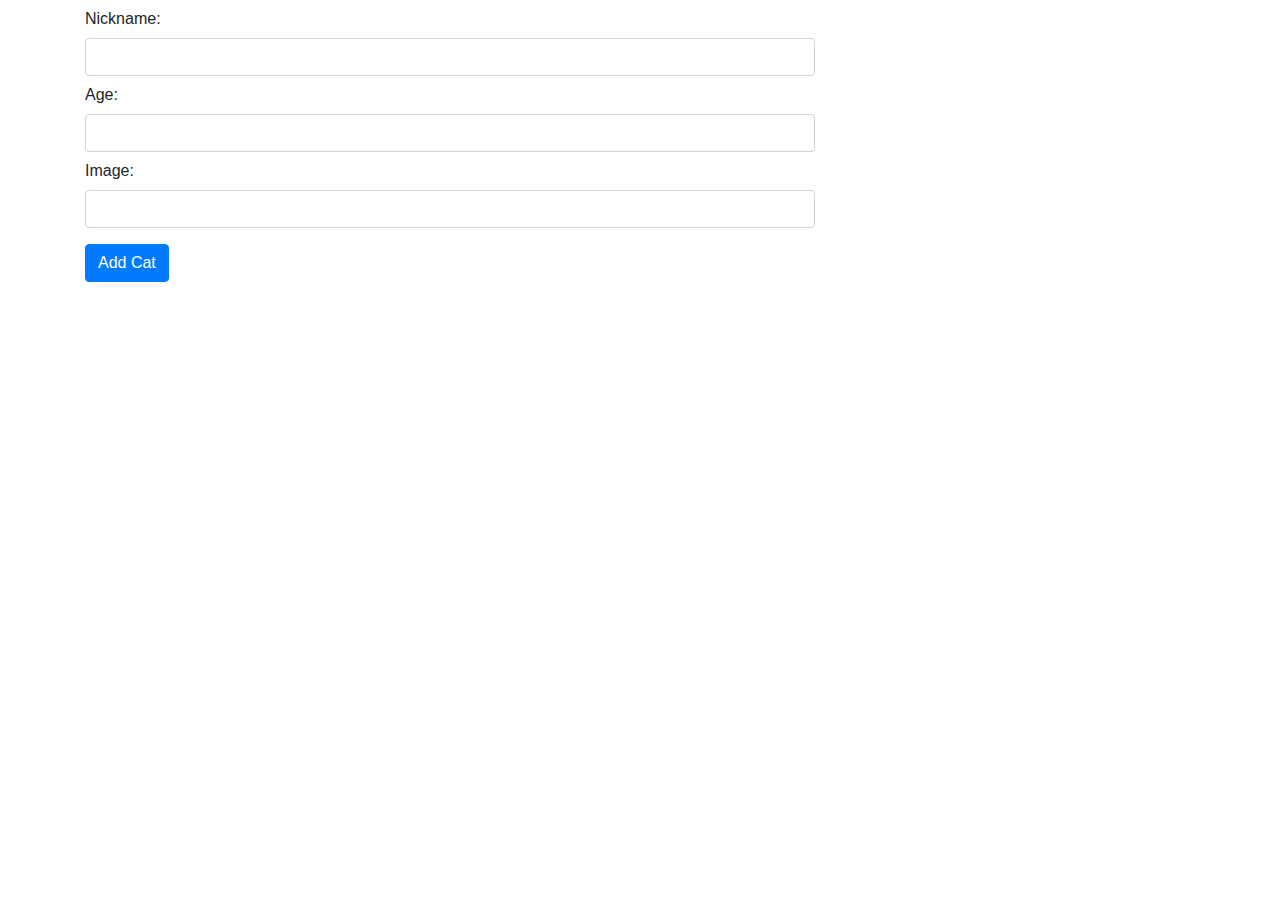
==== src/main/resources/templates/add-cat.html @ 40afc267 "new commit" ====
<!DOCTYPE html>
<html lang="en" xmlns:th="http://www.thymeleaf.org">
<head>
    <title>Web demo index</title>
    <link rel="stylesheet" type="text/css" th:href="@{/css/index.css}"/>
    <link rel="stylesheet" href="https://stackpath.bootstrapcdn.com/bootstrap/4.4.1/css/bootstrap.min.css">
</head>
<body>
    <div class="container">
    <form action="#"
      th:action="@{/cats/add-cat}"
      th:object="${cat}" method="post">
    <div class="row">
        <div class="form-group col-md-8">
            <label for="nickname" class="col-form-label">Nickname:</label>
            <input type="text" th:field="*{nickname}" class="form-control" id="nickname">
            
            <label for="age" class="col-form-label">Age:</label>
            <input type="text" th:field="*{age}" class="form-control" id="age">
            
            <label for="image" class="col-form-label">Image:</label>
            <input type="text" th:field="*{image}" class="form-control" id="image">
        </div>

        <div class="form-group col-md-8">
            <input type="submit" class="btn btn-primary" value="Add Cat">
        </div>
    </div>
</form>
    </div>
</body>

</html>
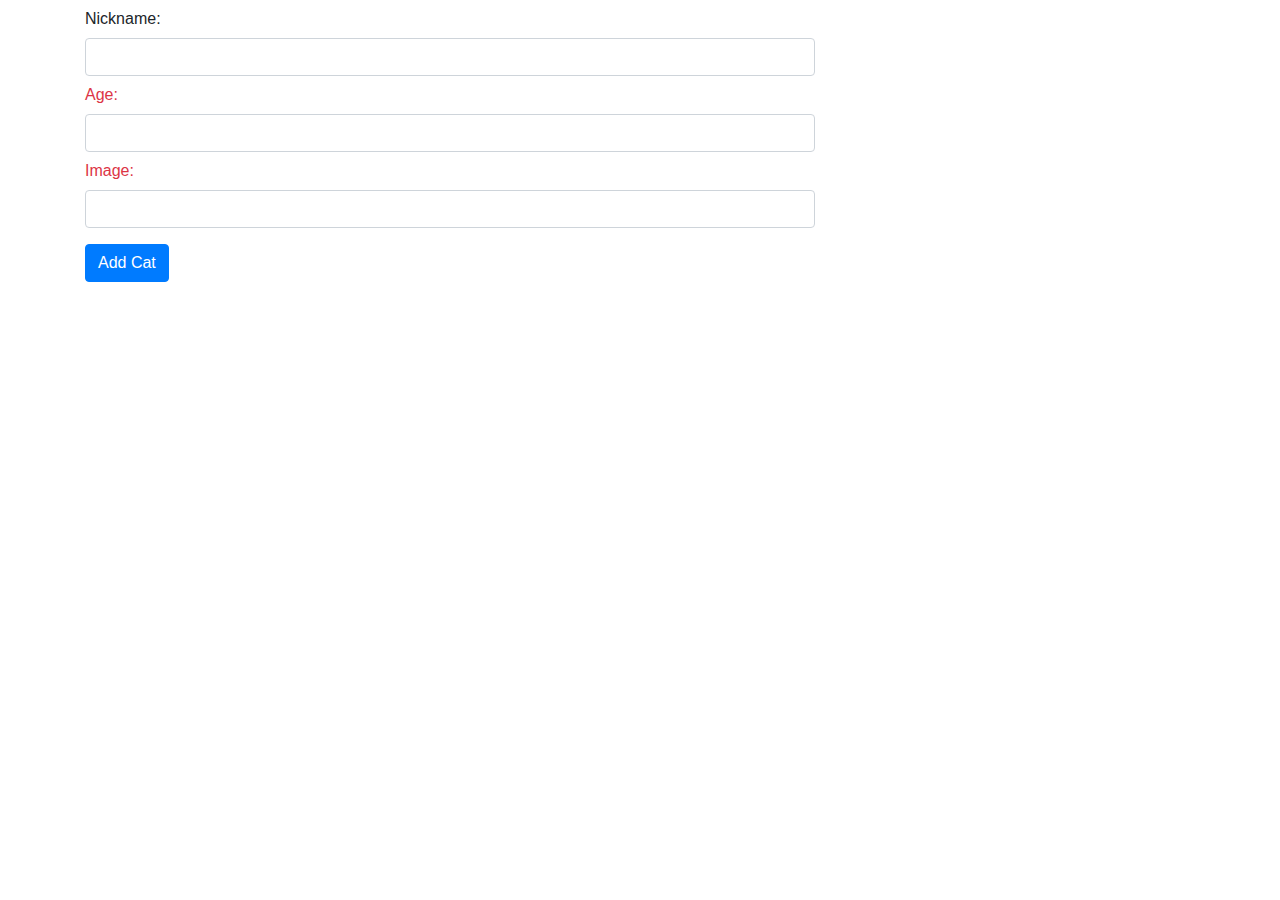
==== commit eb8ee550: "new commit" ====
--- a/src/main/resources/templates/add-cat.html
+++ b/src/main/resources/templates/add-cat.html
@@ -14,12 +14,19 @@
         <div class="form-group col-md-8">
             <label for="nickname" class="col-form-label">Nickname:</label>
             <input type="text" th:field="*{nickname}" class="form-control" id="nickname">
-            
+            <html lang="en" xmlns:th="http://www.thymeleaf.org">
+				<span th:if="${#fields.hasErrors('nickname')}" th:errors="*{nickname}" class="text-danger"/>
+				<div></div>
             <label for="age" class="col-form-label">Age:</label>
             <input type="text" th:field="*{age}" class="form-control" id="age">
-            
+            <html lang="en" xmlns:th="http://www.thymeleaf.org">
+				<span th:if="${#fields.hasErrors('age')}" th:errors="*{age}" class="text-danger"/>
+				<div></div>
             <label for="image" class="col-form-label">Image:</label>
             <input type="text" th:field="*{image}" class="form-control" id="image">
+            <html lang="en" xmlns:th="http://www.thymeleaf.org">
+				<span th:if="${#fields.hasErrors('image')}" th:errors="*{image}" class="text-danger"/>
+				<div></div>
         </div>
 
         <div class="form-group col-md-8">
